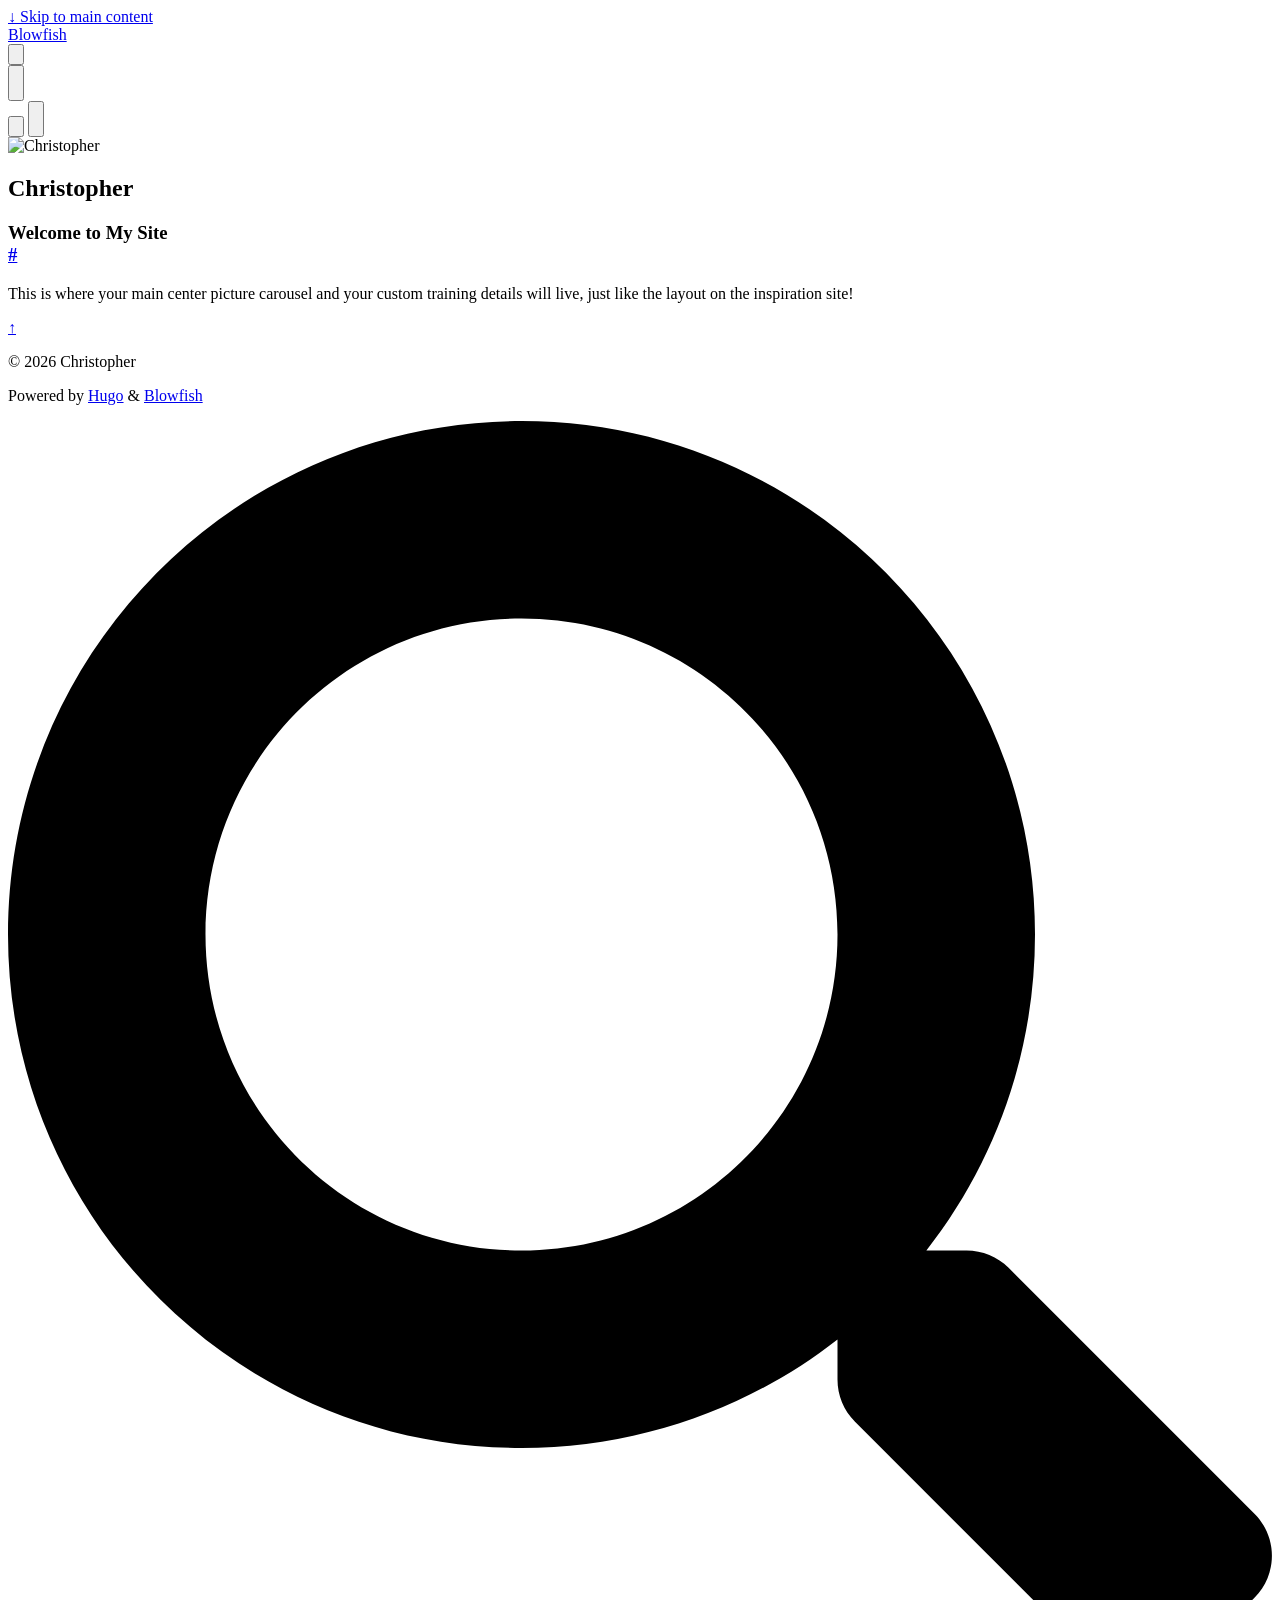
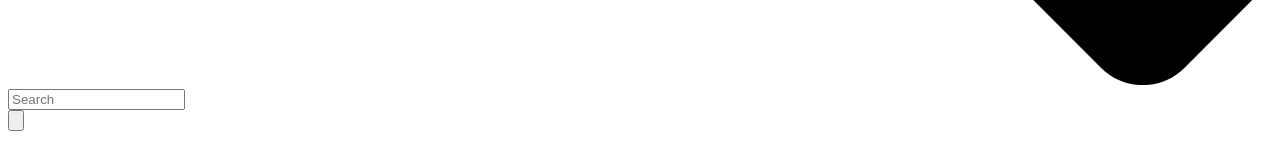
==== public/index.html @ 9a296b33 "Fix configuration and add local profile image" ====
<!doctype html>
<html
  lang="en"
  dir="ltr"
  class="scroll-smooth"
  data-default-appearance="light"
  data-auto-appearance="true"><head>
	<meta name="generator" content="Hugo 0.164.0"><script src="/livereload.js?mindelay=10&amp;v=2&amp;port=1313&amp;path=livereload" data-no-instant defer></script>
  <meta charset="utf-8">
  
    <meta http-equiv="content-language" content="en">
  
  <meta name="viewport" content="width=device-width, initial-scale=1.0">
  <meta http-equiv="X-UA-Compatible" content="ie=edge">
  <meta name="theme-color">

  
  
    <title>Blowfish</title>
    <meta name="title" content="Blowfish">
  

  
  
  
  
  
    
  
    
  
    
  
  
  
  
  
  <link rel="canonical" href="http://localhost:1313/">
  
  

  
  
    <meta name="author" content="Christopher">
  
  

  
  <meta property="og:url" content="http://localhost:1313/">
	<meta property="og:site_name" content="Blowfish">
	<meta property="og:title" content="Home">
	<meta property="og:description" content="Welcome to My Site # This is where your main center picture carousel and your custom training details will live, just like the layout on the inspiration site!">
	<meta property="og:locale" content="en">
	<meta property="og:type" content="website">

  
	<meta name="twitter:card" content="summary">
	<meta name="twitter:title" content="Home">
	<meta name="twitter:description" content="Welcome to My Site # This is where your main center picture carousel and your custom training details will live, just like the layout on the inspiration site!">

  
  
  
  
    
      
    
  
    
      
    
  
    
      
    
  
  
    
  

  
  
  
  
  
  

  

  
  
  
  
  
  
  
  
    
  
  
  <link
    type="text/css"
    rel="stylesheet"
    href="/css/main.bundle.min.8b635699ff201db155d7e239930418611b7de415f50e04c952a897ef057a60acc1a135b3379030909274ceb51225168bdc21ee027c91668514f7a6bb5066d9b6.css"
    integrity="sha512-i2NWmf8gHbFV1&#43;I5kwQYYRt95BX1DgTJUqiX7wV6YKzBoTWzN5AwkJJ0zrUSJRaL3CHuAnyRZoUU96a7UGbZtg==">

  
  
  <script
    type="text/javascript"
    src="/js/appearance.min.764f412f07ea715415e9123a5eb5f355429502d0b760146b9bcab854bc50829dee14488594acd935dfcdc6a0fe7e6d14d7bee914ebb9272b251aa238cb52c4dd.js"
    integrity="sha512-dk9BLwfqcVQV6RI6XrXzVUKVAtC3YBRrm8q4VLxQgp3uFEiFlKzZNd/NxqD&#43;fm0U177pFOu5JyslGqI4y1LE3Q=="></script>
  


  
  
  
  
  
  
    
    <script src="/lib/zoom/zoom.min.umd.a527109b68c082a70f3697716dd72a9d5aa8b545cf800cecbbc7399f2ca6f6e0ce3e431f2062b48bbfa47c9ea42822714060bef309be073f49b9c0e30d318d7b.js" integrity="sha512-pScQm2jAgqcPNpdxbdcqnVqotUXPgAzsu8c5nyym9uDOPkMfIGK0i7&#43;kfJ6kKCJxQGC&#43;8wm&#43;Bz9JucDjDTGNew=="></script>
  

  
  
  
    
  
  
    
    
    
  
  
  
  
  
  
  
    
    <script
      defer
      type="text/javascript"
      id="script-bundle"
      src="/js/main.bundle.min.fef019b6dbf2c8a5f03bde7b069135c4b35fd364d9960a16c6dfafbfbb52e8364310f4bfc6f2374575c0b6fb476219636a8b887a7a81a242326e7d1d33251be5.js"
      integrity="sha512-/vAZttvyyKXwO957BpE1xLNf02TZlgoWxt&#43;vv7tS6DZDEPS/xvI3RXXAtvtHYhljaouIenqBokIybn0dMyUb5Q=="
      data-copy="Copy"
      data-copied="Copied"></script>
  

  
  
























  

  

  

  

  













  
  
    <link rel="apple-touch-icon" sizes="180x180" href="/apple-touch-icon.png">
    <link rel="icon" type="image/png" sizes="32x32" href="/favicon-32x32.png">
    <link rel="icon" type="image/png" sizes="16x16" href="/favicon-16x16.png">
    <link rel="manifest" href="/site.webmanifest">
  

  
  <script type="application/ld+json">
  {
    "@context": "https://schema.org",
    "@type": "WebSite",
    "@id": "http://localhost:1313/",
    "name": "Blowfish",
    
    "inLanguage": "en",
    "url": "http://localhost:1313/",
    
    "publisher" : {
      "@type": "Person",
      "name": "Christopher"
    }
  }
  </script>



  
  

  
  

  
  

  
  
</head>


















  
  <body class="flex flex-col h-screen m-auto leading-7 max-w-7xl px-6 sm:px-14 md:px-24 lg:px-32 text-lg bg-neutral text-neutral-900 dark:bg-neutral-800 dark:text-neutral bf-scrollbar">
    <div id="the-top" class="absolute flex self-center">
      <a
        class="px-3 py-1 text-sm -translate-y-8 rounded-b-lg bg-primary-200 focus:translate-y-0 dark:bg-neutral-600"
        href="#main-content">
        <span class="font-bold text-primary-600 pe-2 dark:text-primary-400">&darr;</span>
        Skip to main content
      </a>
    </div>
    
    
      <div class="main-menu flex items-center w-full gap-2 p-1 pl-0">
  
  
    <a href="/" class="text-base font-medium truncate min-w-0 shrink">
      Blowfish
    </a>
  
  <div class="flex items-center ms-auto">
    <div class="hidden md:flex">
      <nav class="flex items-center gap-x-5 h-12">
  

  

  

  
    <button
      id="search-button"
      aria-label="Search"
      class="text-base bf-icon-color-hover"
      title="Search (/)">
      <span class="relative block icon"><svg aria-hidden="true" focusable="false" data-prefix="fas" data-icon="search" class="svg-inline--fa fa-search fa-w-16" role="img" xmlns="http://www.w3.org/2000/svg" viewBox="0 0 512 512"><path fill="currentColor" d="M505 442.7L405.3 343c-4.5-4.5-10.6-7-17-7H372c27.6-35.3 44-79.7 44-128C416 93.1 322.9 0 208 0S0 93.1 0 208s93.1 208 208 208c48.3 0 92.7-16.4 128-44v16.3c0 6.4 2.5 12.5 7 17l99.7 99.7c9.4 9.4 24.6 9.4 33.9 0l28.3-28.3c9.4-9.4 9.4-24.6.1-34zM208 336c-70.7 0-128-57.2-128-128 0-70.7 57.2-128 128-128 70.7 0 128 57.2 128 128 0 70.7-57.2 128-128 128z"/></svg>
</span>
    </button>
  

  
    <div class="flex items-center">
      <button
        id="appearance-switcher"
        aria-label="Switch to dark appearance"
        type="button"
        class="text-base bf-icon-color-hover"
        title="Switch to dark appearance">
        <div class="flex items-center justify-center dark:hidden">
          <span class="relative block icon"><svg xmlns="http://www.w3.org/2000/svg" viewBox="0 0 512 512"><path fill="currentColor" d="M32 256c0-123.8 100.3-224 223.8-224c11.36 0 29.7 1.668 40.9 3.746c9.616 1.777 11.75 14.63 3.279 19.44C245 86.5 211.2 144.6 211.2 207.8c0 109.7 99.71 193 208.3 172.3c9.561-1.805 16.28 9.324 10.11 16.95C387.9 448.6 324.8 480 255.8 480C132.1 480 32 379.6 32 256z"/></svg>
</span>
        </div>
        <div class="items-center justify-center hidden dark:flex">
          <span class="relative block icon"><svg xmlns="http://www.w3.org/2000/svg" viewBox="0 0 512 512"><path fill="currentColor" d="M256 159.1c-53.02 0-95.1 42.98-95.1 95.1S202.1 351.1 256 351.1s95.1-42.98 95.1-95.1S309 159.1 256 159.1zM509.3 347L446.1 255.1l63.15-91.01c6.332-9.125 1.104-21.74-9.826-23.72l-109-19.7l-19.7-109c-1.975-10.93-14.59-16.16-23.72-9.824L256 65.89L164.1 2.736c-9.125-6.332-21.74-1.107-23.72 9.824L121.6 121.6L12.56 141.3C1.633 143.2-3.596 155.9 2.736 164.1L65.89 256l-63.15 91.01c-6.332 9.125-1.105 21.74 9.824 23.72l109 19.7l19.7 109c1.975 10.93 14.59 16.16 23.72 9.824L256 446.1l91.01 63.15c9.127 6.334 21.75 1.107 23.72-9.822l19.7-109l109-19.7C510.4 368.8 515.6 356.1 509.3 347zM256 383.1c-70.69 0-127.1-57.31-127.1-127.1c0-70.69 57.31-127.1 127.1-127.1s127.1 57.3 127.1 127.1C383.1 326.7 326.7 383.1 256 383.1z"/></svg>
</span>
        </div>
      </button>
    </div>
  
</nav>



    </div>
    <div class="flex md:hidden">
      <div class="flex items-center h-14 gap-4">
  
    <button
      id="search-button-mobile"
      aria-label="Search"
      class="flex items-center justify-center bf-icon-color-hover"
      title="Search (/)">
      <span class="relative block icon"><svg aria-hidden="true" focusable="false" data-prefix="fas" data-icon="search" class="svg-inline--fa fa-search fa-w-16" role="img" xmlns="http://www.w3.org/2000/svg" viewBox="0 0 512 512"><path fill="currentColor" d="M505 442.7L405.3 343c-4.5-4.5-10.6-7-17-7H372c27.6-35.3 44-79.7 44-128C416 93.1 322.9 0 208 0S0 93.1 0 208s93.1 208 208 208c48.3 0 92.7-16.4 128-44v16.3c0 6.4 2.5 12.5 7 17l99.7 99.7c9.4 9.4 24.6 9.4 33.9 0l28.3-28.3c9.4-9.4 9.4-24.6.1-34zM208 336c-70.7 0-128-57.2-128-128 0-70.7 57.2-128 128-128 70.7 0 128 57.2 128 128 0 70.7-57.2 128-128 128z"/></svg>
</span>
    </button>
  

  
    <button
      id="appearance-switcher-mobile"
      type="button"
      aria-label="Switch to dark appearance"
      title="Switch to dark appearance"
      class="flex items-center justify-center text-neutral-900 hover:text-primary-600 dark:text-neutral-200 dark:hover:text-primary-400">
      <div class="dark:hidden">
        <span class="relative block icon"><svg xmlns="http://www.w3.org/2000/svg" viewBox="0 0 512 512"><path fill="currentColor" d="M32 256c0-123.8 100.3-224 223.8-224c11.36 0 29.7 1.668 40.9 3.746c9.616 1.777 11.75 14.63 3.279 19.44C245 86.5 211.2 144.6 211.2 207.8c0 109.7 99.71 193 208.3 172.3c9.561-1.805 16.28 9.324 10.11 16.95C387.9 448.6 324.8 480 255.8 480C132.1 480 32 379.6 32 256z"/></svg>
</span>
      </div>
      <div class="hidden dark:block">
        <span class="relative block icon"><svg xmlns="http://www.w3.org/2000/svg" viewBox="0 0 512 512"><path fill="currentColor" d="M256 159.1c-53.02 0-95.1 42.98-95.1 95.1S202.1 351.1 256 351.1s95.1-42.98 95.1-95.1S309 159.1 256 159.1zM509.3 347L446.1 255.1l63.15-91.01c6.332-9.125 1.104-21.74-9.826-23.72l-109-19.7l-19.7-109c-1.975-10.93-14.59-16.16-23.72-9.824L256 65.89L164.1 2.736c-9.125-6.332-21.74-1.107-23.72 9.824L121.6 121.6L12.56 141.3C1.633 143.2-3.596 155.9 2.736 164.1L65.89 256l-63.15 91.01c-6.332 9.125-1.105 21.74 9.824 23.72l109 19.7l19.7 109c1.975 10.93 14.59 16.16 23.72 9.824L256 446.1l91.01 63.15c9.127 6.334 21.75 1.107 23.72-9.822l19.7-109l109-19.7C510.4 368.8 515.6 356.1 509.3 347zM256 383.1c-70.69 0-127.1-57.31-127.1-127.1c0-70.69 57.31-127.1 127.1-127.1s127.1 57.3 127.1 127.1C383.1 326.7 326.7 383.1 256 383.1z"/></svg>
</span>
      </div>
    </button>
  

  
</div>







    </div>
  </div>
</div>





    
    <div class="relative flex flex-col grow">
      <main id="main-content" class="grow">
        
  
  
    
<article
  class="
    h-full
   flex flex-col items-center justify-center text-center">
  <header class="relative px-1 py-1 flex flex-col items-center mb-3">
    
      
      
        
      
      
        
        
        
          
          
          
        
        <img
          class="mb-2 h-36 w-36 rounded-full"
          width="144"
          height="144"
          alt="Christopher"
          src="/profile_hu_86ba4ed5af280148.jpg"
          data-zoom-src="/profile_hu_39f78ca75b0762de.jpg">
      
    
    <h1 class="text-4xl font-extrabold">
      Christopher
    </h1>
    
    <div class="mt-1 text-2xl">
      

    </div>
  </header>
  <section class="prose dark:prose-invert w-full">
<h3 class="relative group">Welcome to My Site
    <div id="welcome-to-my-site" class="anchor"></div>
    
    <span
        class="absolute top-0 w-6 transition-opacity opacity-0 -start-6 not-prose group-hover:opacity-100 select-none">
        <a class="text-primary-300 dark:text-neutral-700 !no-underline" href="#welcome-to-my-site" aria-label="Anchor">#</a>
    </span>
    
</h3>
<p>This is where your main center picture carousel and your custom training details will live, just like the layout on the inspiration site!</p>
</section>
</article>
<section>
  



</section>

  

        


  






<div
  id="scroll-to-top"
  class="fixed bottom-6 end-6 z-50 transform translate-y-4 opacity-0 duration-200">
  <a
    href="#the-top"
    class="pointer-events-auto flex h-12 w-12 items-center justify-center rounded-full bg-neutral/50 text-xl text-neutral-700 hover:text-primary-600 dark:bg-neutral-800/50 dark:text-neutral dark:hover:text-primary-400"
    aria-label="Scroll to top"
    title="Scroll to top">
    &uarr;
  </a>
</div>

      </main><footer id="site-footer" class="py-10 print:hidden">
  
  
    
  
  <div class="flex items-center justify-between">
    
    
      <p class="text-sm text-neutral-500 dark:text-neutral-400">
          &copy;
          2026
          Christopher
      </p>
    

    
    
      <p class="text-xs text-neutral-500 dark:text-neutral-400">
        
        
        Powered by <a class="hover:underline hover:decoration-primary-400 hover:text-primary-500"
          href="https://gohugo.io/" target="_blank" rel="noopener noreferrer">Hugo</a> &amp; <a class="hover:underline hover:decoration-primary-400 hover:text-primary-500"
          href="https://blowfish.page/" target="_blank" rel="noopener noreferrer">Blowfish</a>
      </p>
    
  </div>
  
    <script>
      mediumZoom(document.querySelectorAll("img:not(.nozoom)"), {
        margin: 24,
        background: "rgba(0,0,0,0.5)",
        scrollOffset: 0,
      });
    </script>
  
  
  
</footer>
<div
  id="search-wrapper"
  class="invisible fixed inset-0 flex h-screen w-screen cursor-default flex-col bg-neutral-500/50 p-4 backdrop-blur-sm dark:bg-neutral-900/50 sm:p-6 md:p-[10vh] lg:p-[12vh] z-500"
  data-url="/">
  <div
    id="search-modal"
    class="flex flex-col w-full max-w-3xl min-h-0 mx-auto border rounded-md shadow-lg top-20 border-neutral-200 bg-neutral dark:border-neutral-700 dark:bg-neutral-800">
    <header class="relative z-10 flex items-center justify-between flex-none px-2">
      <form class="flex items-center flex-auto min-w-0">
        <div class="flex items-center justify-center w-8 h-8 text-neutral-400">
          <span class="relative block icon"><svg aria-hidden="true" focusable="false" data-prefix="fas" data-icon="search" class="svg-inline--fa fa-search fa-w-16" role="img" xmlns="http://www.w3.org/2000/svg" viewBox="0 0 512 512"><path fill="currentColor" d="M505 442.7L405.3 343c-4.5-4.5-10.6-7-17-7H372c27.6-35.3 44-79.7 44-128C416 93.1 322.9 0 208 0S0 93.1 0 208s93.1 208 208 208c48.3 0 92.7-16.4 128-44v16.3c0 6.4 2.5 12.5 7 17l99.7 99.7c9.4 9.4 24.6 9.4 33.9 0l28.3-28.3c9.4-9.4 9.4-24.6.1-34zM208 336c-70.7 0-128-57.2-128-128 0-70.7 57.2-128 128-128 70.7 0 128 57.2 128 128 0 70.7-57.2 128-128 128z"/></svg>
</span>
        </div>
        <input
          type="search"
          id="search-query"
          class="flex flex-auto h-12 mx-1 bg-transparent appearance-none focus:outline-dotted focus:outline-2 focus:outline-transparent"
          placeholder="Search"
          tabindex="0">
      </form>
      <button
        id="close-search-button"
        class="flex items-center justify-center w-8 h-8 text-neutral-700 hover:text-primary-600 dark:text-neutral dark:hover:text-primary-400"
        title="Close (Esc)">
        <span class="relative block icon"><svg xmlns="http://www.w3.org/2000/svg" viewBox="0 0 320 512"><path fill="currentColor" d="M310.6 361.4c12.5 12.5 12.5 32.75 0 45.25C304.4 412.9 296.2 416 288 416s-16.38-3.125-22.62-9.375L160 301.3L54.63 406.6C48.38 412.9 40.19 416 32 416S15.63 412.9 9.375 406.6c-12.5-12.5-12.5-32.75 0-45.25l105.4-105.4L9.375 150.6c-12.5-12.5-12.5-32.75 0-45.25s32.75-12.5 45.25 0L160 210.8l105.4-105.4c12.5-12.5 32.75-12.5 45.25 0s12.5 32.75 0 45.25l-105.4 105.4L310.6 361.4z"/></svg>
</span>
      </button>
    </header>
    <section class="flex-auto px-2 overflow-auto">
      <ul id="search-results">
        
      </ul>
    </section>
  </div>
</div>

    </div>
  </body>
  
</html>
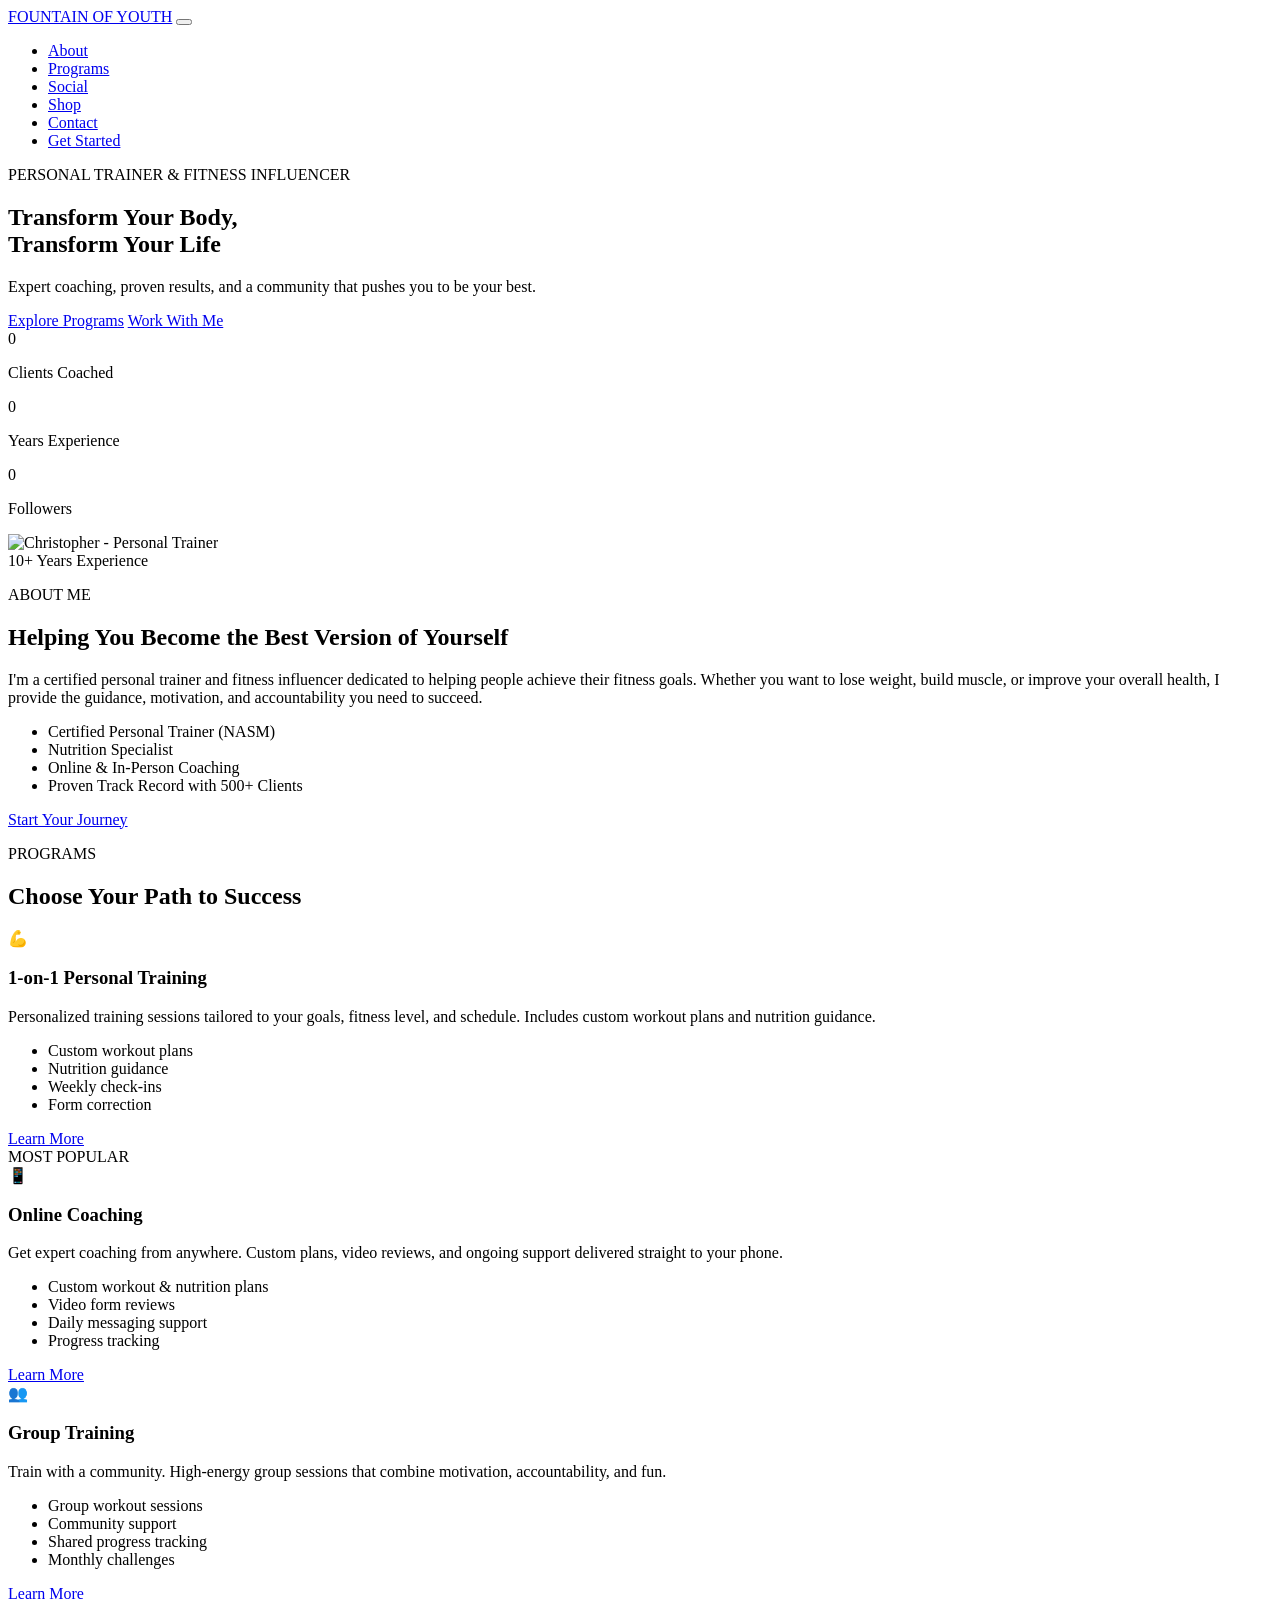
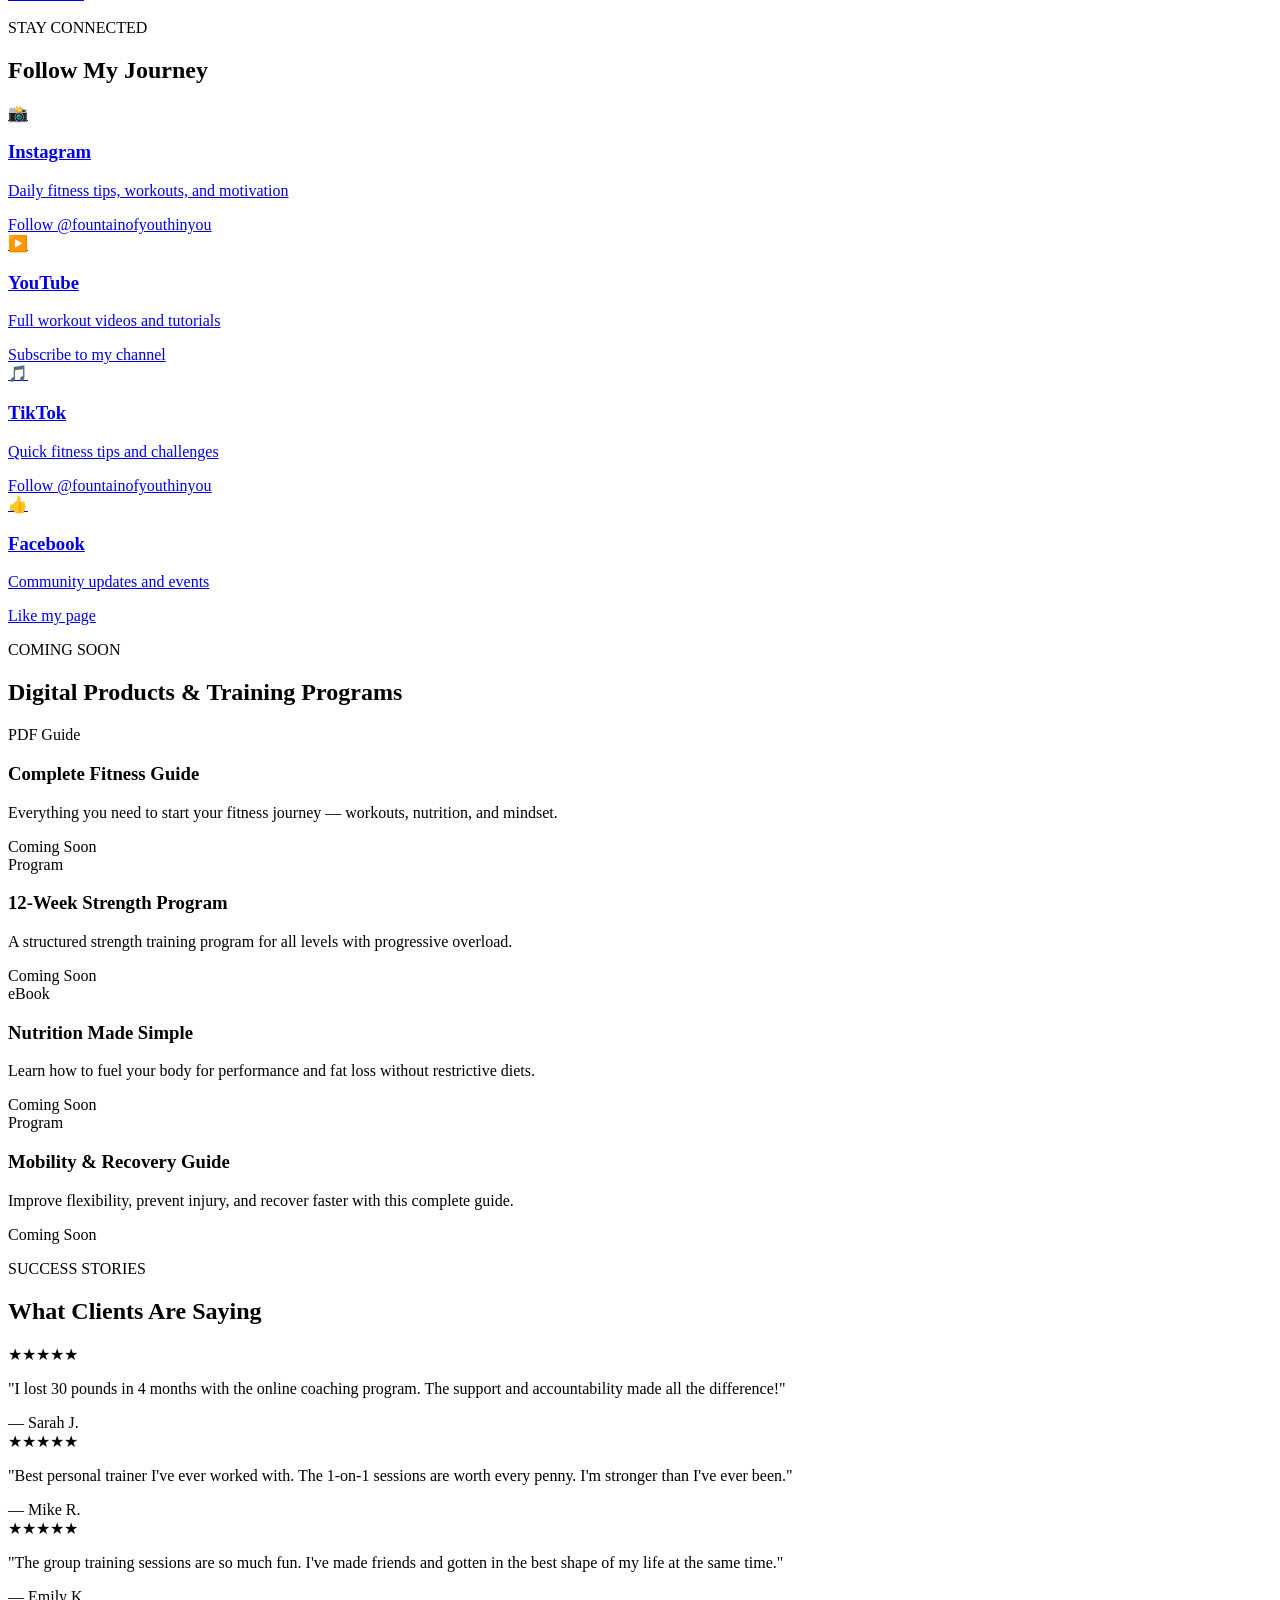
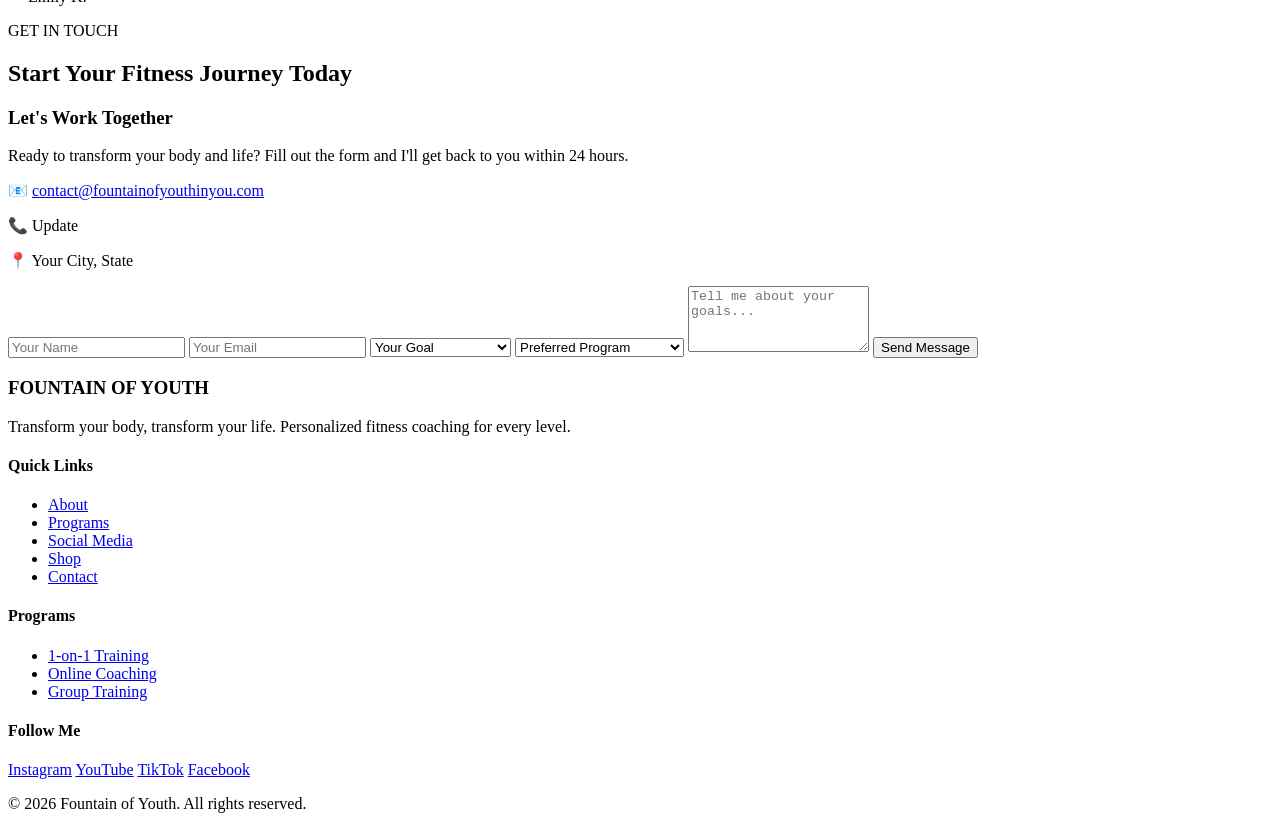
==== commit ef9225c0: "Added profile photo" ====
--- a/public/index.html
+++ b/public/index.html
@@ -1,534 +1,297 @@
-<!doctype html>
-<html
-  lang="en"
-  dir="ltr"
-  class="scroll-smooth"
-  data-default-appearance="light"
-  data-auto-appearance="true"><head>
+<!DOCTYPE html>
+<html lang="en-us">
+<head>
 	<meta name="generator" content="Hugo 0.164.0"><script src="/livereload.js?mindelay=10&amp;v=2&amp;port=1313&amp;path=livereload" data-no-instant defer></script>
-  <meta charset="utf-8">
-  
-    <meta http-equiv="content-language" content="en">
-  
-  <meta name="viewport" content="width=device-width, initial-scale=1.0">
-  <meta http-equiv="X-UA-Compatible" content="ie=edge">
-  <meta name="theme-color">
-
-  
-  
-    <title>Blowfish</title>
-    <meta name="title" content="Blowfish">
-  
-
-  
-  
-  
-  
-  
+    <meta charset="UTF-8">
+    <meta name="viewport" content="width=device-width, initial-scale=1.0">
+    <title>Fountain of Youth In You - Fitness &amp; Personal Training</title>
+    <meta name="description" content="Transform your body, transform your life with personalized fitness coaching.">
+    <link rel="stylesheet" href="/css/style.css">
+    <link href="https://fonts.googleapis.com/css2?family=Inter:wght@300;400;500;600;700;800;900&display=swap" rel="stylesheet">
+</head>
+<body>
+    <header class="site-header">
+    <nav class="nav">
+        <a href="/" class="nav-logo">FOUNTAIN OF YOUTH</a>
+        <button class="nav-toggle" aria-label="Menu" onclick="toggleMenu()">
+            <span></span><span></span><span></span>
+        </button>
+        <ul class="nav-menu" id="navMenu">
+            <li><a href="#about">About</a></li>
+            <li><a href="#programs">Programs</a></li>
+            <li><a href="#social">Social</a></li>
+            <li><a href="#shop">Shop</a></li>
+            <li><a href="#contact">Contact</a></li>
+            <li><a href="#contact" class="nav-cta">Get Started</a></li>
+        </ul>
+    </nav>
+</header>
+
     
-  
-    
-  
-    
-  
-  
-  
-  
-  
-  <link rel="canonical" href="http://localhost:1313/">
-  
-  
-
-  
-  
-    <meta name="author" content="Christopher">
-  
-  
-
-  
-  <meta property="og:url" content="http://localhost:1313/">
-	<meta property="og:site_name" content="Blowfish">
-	<meta property="og:title" content="Home">
-	<meta property="og:description" content="Welcome to My Site # This is where your main center picture carousel and your custom training details will live, just like the layout on the inspiration site!">
-	<meta property="og:locale" content="en">
-	<meta property="og:type" content="website">
-
-  
-	<meta name="twitter:card" content="summary">
-	<meta name="twitter:title" content="Home">
-	<meta name="twitter:description" content="Welcome to My Site # This is where your main center picture carousel and your custom training details will live, just like the layout on the inspiration site!">
-
-  
-  
-  
-  
-    
-      
-    
-  
-    
-      
-    
-  
-    
-      
-    
-  
-  
-    
-  
-
-  
-  
-  
-  
-  
-  
-
-  
-
-  
-  
-  
-  
-  
-  
-  
-  
-    
-  
-  
-  <link
-    type="text/css"
-    rel="stylesheet"
-    href="/css/main.bundle.min.8b635699ff201db155d7e239930418611b7de415f50e04c952a897ef057a60acc1a135b3379030909274ceb51225168bdc21ee027c91668514f7a6bb5066d9b6.css"
-    integrity="sha512-i2NWmf8gHbFV1&#43;I5kwQYYRt95BX1DgTJUqiX7wV6YKzBoTWzN5AwkJJ0zrUSJRaL3CHuAnyRZoUU96a7UGbZtg==">
-
-  
-  
-  <script
-    type="text/javascript"
-    src="/js/appearance.min.764f412f07ea715415e9123a5eb5f355429502d0b760146b9bcab854bc50829dee14488594acd935dfcdc6a0fe7e6d14d7bee914ebb9272b251aa238cb52c4dd.js"
-    integrity="sha512-dk9BLwfqcVQV6RI6XrXzVUKVAtC3YBRrm8q4VLxQgp3uFEiFlKzZNd/NxqD&#43;fm0U177pFOu5JyslGqI4y1LE3Q=="></script>
-  
-
-
-  
-  
-  
-  
-  
-  
-    
-    <script src="/lib/zoom/zoom.min.umd.a527109b68c082a70f3697716dd72a9d5aa8b545cf800cecbbc7399f2ca6f6e0ce3e431f2062b48bbfa47c9ea42822714060bef309be073f49b9c0e30d318d7b.js" integrity="sha512-pScQm2jAgqcPNpdxbdcqnVqotUXPgAzsu8c5nyym9uDOPkMfIGK0i7&#43;kfJ6kKCJxQGC&#43;8wm&#43;Bz9JucDjDTGNew=="></script>
-  
-
-  
-  
-  
-    
-  
-  
-    
-    
-    
-  
-  
-  
-  
-  
-  
-  
-    
-    <script
-      defer
-      type="text/javascript"
-      id="script-bundle"
-      src="/js/main.bundle.min.fef019b6dbf2c8a5f03bde7b069135c4b35fd364d9960a16c6dfafbfbb52e8364310f4bfc6f2374575c0b6fb476219636a8b887a7a81a242326e7d1d33251be5.js"
-      integrity="sha512-/vAZttvyyKXwO957BpE1xLNf02TZlgoWxt&#43;vv7tS6DZDEPS/xvI3RXXAtvtHYhljaouIenqBokIybn0dMyUb5Q=="
-      data-copy="Copy"
-      data-copied="Copied"></script>
-  
-
-  
-  
-
-
-
-
-
-
-
-
-
-
-
-
-
-
-
-
-
-
-
-
-
-
-
-
-  
-
-  
-
-  
-
-  
-
-  
-
-
-
-
-
-
-
-
-
-
-
-
-
-  
-  
-    <link rel="apple-touch-icon" sizes="180x180" href="/apple-touch-icon.png">
-    <link rel="icon" type="image/png" sizes="32x32" href="/favicon-32x32.png">
-    <link rel="icon" type="image/png" sizes="16x16" href="/favicon-16x16.png">
-    <link rel="manifest" href="/site.webmanifest">
-  
-
-  
-  <script type="application/ld+json">
-  {
-    "@context": "https://schema.org",
-    "@type": "WebSite",
-    "@id": "http://localhost:1313/",
-    "name": "Blowfish",
-    
-    "inLanguage": "en",
-    "url": "http://localhost:1313/",
-    
-    "publisher" : {
-      "@type": "Person",
-      "name": "Christopher"
-    }
-  }
-  </script>
-
-
-
-  
-  
-
-  
-  
-
-  
-  
-
-  
-  
-</head>
-
-
-
-
-
-
-
-
-
-
-
-
-
-
-
-
-
-
-  
-  <body class="flex flex-col h-screen m-auto leading-7 max-w-7xl px-6 sm:px-14 md:px-24 lg:px-32 text-lg bg-neutral text-neutral-900 dark:bg-neutral-800 dark:text-neutral bf-scrollbar">
-    <div id="the-top" class="absolute flex self-center">
-      <a
-        class="px-3 py-1 text-sm -translate-y-8 rounded-b-lg bg-primary-200 focus:translate-y-0 dark:bg-neutral-600"
-        href="#main-content">
-        <span class="font-bold text-primary-600 pe-2 dark:text-primary-400">&darr;</span>
-        Skip to main content
-      </a>
-    </div>
-    
-    
-      <div class="main-menu flex items-center w-full gap-2 p-1 pl-0">
-  
-  
-    <a href="/" class="text-base font-medium truncate min-w-0 shrink">
-      Blowfish
-    </a>
-  
-  <div class="flex items-center ms-auto">
-    <div class="hidden md:flex">
-      <nav class="flex items-center gap-x-5 h-12">
-  
-
-  
-
-  
-
-  
-    <button
-      id="search-button"
-      aria-label="Search"
-      class="text-base bf-icon-color-hover"
-      title="Search (/)">
-      <span class="relative block icon"><svg aria-hidden="true" focusable="false" data-prefix="fas" data-icon="search" class="svg-inline--fa fa-search fa-w-16" role="img" xmlns="http://www.w3.org/2000/svg" viewBox="0 0 512 512"><path fill="currentColor" d="M505 442.7L405.3 343c-4.5-4.5-10.6-7-17-7H372c27.6-35.3 44-79.7 44-128C416 93.1 322.9 0 208 0S0 93.1 0 208s93.1 208 208 208c48.3 0 92.7-16.4 128-44v16.3c0 6.4 2.5 12.5 7 17l99.7 99.7c9.4 9.4 24.6 9.4 33.9 0l28.3-28.3c9.4-9.4 9.4-24.6.1-34zM208 336c-70.7 0-128-57.2-128-128 0-70.7 57.2-128 128-128 70.7 0 128 57.2 128 128 0 70.7-57.2 128-128 128z"/></svg>
-</span>
-    </button>
-  
-
-  
-    <div class="flex items-center">
-      <button
-        id="appearance-switcher"
-        aria-label="Switch to dark appearance"
-        type="button"
-        class="text-base bf-icon-color-hover"
-        title="Switch to dark appearance">
-        <div class="flex items-center justify-center dark:hidden">
-          <span class="relative block icon"><svg xmlns="http://www.w3.org/2000/svg" viewBox="0 0 512 512"><path fill="currentColor" d="M32 256c0-123.8 100.3-224 223.8-224c11.36 0 29.7 1.668 40.9 3.746c9.616 1.777 11.75 14.63 3.279 19.44C245 86.5 211.2 144.6 211.2 207.8c0 109.7 99.71 193 208.3 172.3c9.561-1.805 16.28 9.324 10.11 16.95C387.9 448.6 324.8 480 255.8 480C132.1 480 32 379.6 32 256z"/></svg>
-</span>
-        </div>
-        <div class="items-center justify-center hidden dark:flex">
-          <span class="relative block icon"><svg xmlns="http://www.w3.org/2000/svg" viewBox="0 0 512 512"><path fill="currentColor" d="M256 159.1c-53.02 0-95.1 42.98-95.1 95.1S202.1 351.1 256 351.1s95.1-42.98 95.1-95.1S309 159.1 256 159.1zM509.3 347L446.1 255.1l63.15-91.01c6.332-9.125 1.104-21.74-9.826-23.72l-109-19.7l-19.7-109c-1.975-10.93-14.59-16.16-23.72-9.824L256 65.89L164.1 2.736c-9.125-6.332-21.74-1.107-23.72 9.824L121.6 121.6L12.56 141.3C1.633 143.2-3.596 155.9 2.736 164.1L65.89 256l-63.15 91.01c-6.332 9.125-1.105 21.74 9.824 23.72l109 19.7l19.7 109c1.975 10.93 14.59 16.16 23.72 9.824L256 446.1l91.01 63.15c9.127 6.334 21.75 1.107 23.72-9.822l19.7-109l109-19.7C510.4 368.8 515.6 356.1 509.3 347zM256 383.1c-70.69 0-127.1-57.31-127.1-127.1c0-70.69 57.31-127.1 127.1-127.1s127.1 57.3 127.1 127.1C383.1 326.7 326.7 383.1 256 383.1z"/></svg>
-</span>
-        </div>
-      </button>
-    </div>
-  
-</nav>
-
-
-
-    </div>
-    <div class="flex md:hidden">
-      <div class="flex items-center h-14 gap-4">
-  
-    <button
-      id="search-button-mobile"
-      aria-label="Search"
-      class="flex items-center justify-center bf-icon-color-hover"
-      title="Search (/)">
-      <span class="relative block icon"><svg aria-hidden="true" focusable="false" data-prefix="fas" data-icon="search" class="svg-inline--fa fa-search fa-w-16" role="img" xmlns="http://www.w3.org/2000/svg" viewBox="0 0 512 512"><path fill="currentColor" d="M505 442.7L405.3 343c-4.5-4.5-10.6-7-17-7H372c27.6-35.3 44-79.7 44-128C416 93.1 322.9 0 208 0S0 93.1 0 208s93.1 208 208 208c48.3 0 92.7-16.4 128-44v16.3c0 6.4 2.5 12.5 7 17l99.7 99.7c9.4 9.4 24.6 9.4 33.9 0l28.3-28.3c9.4-9.4 9.4-24.6.1-34zM208 336c-70.7 0-128-57.2-128-128 0-70.7 57.2-128 128-128 70.7 0 128 57.2 128 128 0 70.7-57.2 128-128 128z"/></svg>
-</span>
-    </button>
-  
-
-  
-    <button
-      id="appearance-switcher-mobile"
-      type="button"
-      aria-label="Switch to dark appearance"
-      title="Switch to dark appearance"
-      class="flex items-center justify-center text-neutral-900 hover:text-primary-600 dark:text-neutral-200 dark:hover:text-primary-400">
-      <div class="dark:hidden">
-        <span class="relative block icon"><svg xmlns="http://www.w3.org/2000/svg" viewBox="0 0 512 512"><path fill="currentColor" d="M32 256c0-123.8 100.3-224 223.8-224c11.36 0 29.7 1.668 40.9 3.746c9.616 1.777 11.75 14.63 3.279 19.44C245 86.5 211.2 144.6 211.2 207.8c0 109.7 99.71 193 208.3 172.3c9.561-1.805 16.28 9.324 10.11 16.95C387.9 448.6 324.8 480 255.8 480C132.1 480 32 379.6 32 256z"/></svg>
-</span>
-      </div>
-      <div class="hidden dark:block">
-        <span class="relative block icon"><svg xmlns="http://www.w3.org/2000/svg" viewBox="0 0 512 512"><path fill="currentColor" d="M256 159.1c-53.02 0-95.1 42.98-95.1 95.1S202.1 351.1 256 351.1s95.1-42.98 95.1-95.1S309 159.1 256 159.1zM509.3 347L446.1 255.1l63.15-91.01c6.332-9.125 1.104-21.74-9.826-23.72l-109-19.7l-19.7-109c-1.975-10.93-14.59-16.16-23.72-9.824L256 65.89L164.1 2.736c-9.125-6.332-21.74-1.107-23.72 9.824L121.6 121.6L12.56 141.3C1.633 143.2-3.596 155.9 2.736 164.1L65.89 256l-63.15 91.01c-6.332 9.125-1.105 21.74 9.824 23.72l109 19.7l19.7 109c1.975 10.93 14.59 16.16 23.72 9.824L256 446.1l91.01 63.15c9.127 6.334 21.75 1.107 23.72-9.822l19.7-109l109-19.7C510.4 368.8 515.6 356.1 509.3 347zM256 383.1c-70.69 0-127.1-57.31-127.1-127.1c0-70.69 57.31-127.1 127.1-127.1s127.1 57.3 127.1 127.1C383.1 326.7 326.7 383.1 256 383.1z"/></svg>
-</span>
-      </div>
-    </button>
-  
-
-  
-</div>
-
-
-
-
-
-
-
-    </div>
-  </div>
-</div>
-
-
-
-
-
-    
-    <div class="relative flex flex-col grow">
-      <main id="main-content" class="grow">
-        
-  
-  
-    
-<article
-  class="
-    h-full
-   flex flex-col items-center justify-center text-center">
-  <header class="relative px-1 py-1 flex flex-col items-center mb-3">
-    
-      
-      
-        
-      
-      
-        
-        
-        
-          
-          
-          
-        
-        <img
-          class="mb-2 h-36 w-36 rounded-full"
-          width="144"
-          height="144"
-          alt="Christopher"
-          src="/profile_hu_86ba4ed5af280148.jpg"
-          data-zoom-src="/profile_hu_39f78ca75b0762de.jpg">
-      
-    
-    <h1 class="text-4xl font-extrabold">
-      Christopher
-    </h1>
-    
-    <div class="mt-1 text-2xl">
-      
-
-    </div>
-  </header>
-  <section class="prose dark:prose-invert w-full">
-<h3 class="relative group">Welcome to My Site
-    <div id="welcome-to-my-site" class="anchor"></div>
-    
-    <span
-        class="absolute top-0 w-6 transition-opacity opacity-0 -start-6 not-prose group-hover:opacity-100 select-none">
-        <a class="text-primary-300 dark:text-neutral-700 !no-underline" href="#welcome-to-my-site" aria-label="Anchor">#</a>
-    </span>
-    
-</h3>
-<p>This is where your main center picture carousel and your custom training details will live, just like the layout on the inspiration site!</p>
-</section>
-</article>
-<section>
-  
-
-
-
-</section>
-
-  
-
-        
-
-
-  
-
-
-
-
-
-
-<div
-  id="scroll-to-top"
-  class="fixed bottom-6 end-6 z-50 transform translate-y-4 opacity-0 duration-200">
-  <a
-    href="#the-top"
-    class="pointer-events-auto flex h-12 w-12 items-center justify-center rounded-full bg-neutral/50 text-xl text-neutral-700 hover:text-primary-600 dark:bg-neutral-800/50 dark:text-neutral dark:hover:text-primary-400"
-    aria-label="Scroll to top"
-    title="Scroll to top">
-    &uarr;
-  </a>
-</div>
-
-      </main><footer id="site-footer" class="py-10 print:hidden">
-  
-  
-    
-  
-  <div class="flex items-center justify-between">
-    
-    
-      <p class="text-sm text-neutral-500 dark:text-neutral-400">
-          &copy;
-          2026
-          Christopher
-      </p>
-    
-
-    
-    
-      <p class="text-xs text-neutral-500 dark:text-neutral-400">
-        
-        
-        Powered by <a class="hover:underline hover:decoration-primary-400 hover:text-primary-500"
-          href="https://gohugo.io/" target="_blank" rel="noopener noreferrer">Hugo</a> &amp; <a class="hover:underline hover:decoration-primary-400 hover:text-primary-500"
-          href="https://blowfish.page/" target="_blank" rel="noopener noreferrer">Blowfish</a>
-      </p>
-    
-  </div>
-  
-    <script>
-      mediumZoom(document.querySelectorAll("img:not(.nozoom)"), {
-        margin: 24,
-        background: "rgba(0,0,0,0.5)",
-        scrollOffset: 0,
-      });
-    </script>
-  
-  
-  
+
+
+<section class="hero">
+    <div class="hero-overlay"></div>
+    <div class="hero-content">
+        <p class="hero-tag">PERSONAL TRAINER & FITNESS INFLUENCER</p>
+        <h1>Transform Your Body,<br><span>Transform Your Life</span></h1>
+        <p class="hero-sub">Expert coaching, proven results, and a community that pushes you to be your best.</p>
+        <div class="hero-cta">
+            <a href="#programs" class="btn btn-primary">Explore Programs</a>
+            <a href="#contact" class="btn btn-outline">Work With Me</a>
+        </div>
+        <div class="hero-stats">
+            <div class="stat"><span class="stat-num" data-target="30">0</span><p>Clients Coached</p></div>
+            <div class="stat"><span class="stat-num" data-target="30">0</span><p>Years Experience</p></div>
+            <div class="stat"><span class="stat-num" data-target="150">0</span><p>Followers</p></div>
+        </div>
+    </div>
+</section>
+
+
+<section id="about" class="about">
+    <div class="container">
+        <div class="about-grid">
+            <div class="about-img">
+                <img src="/mainselfie.jpg" alt="Christopher - Personal Trainer" class="about-photo">
+
+                <div class="about-badge">10+ Years Experience</div>
+            </div>
+            <div class="about-text">
+                <p class="section-tag">ABOUT ME</p>
+                <h2>Helping You Become the Best Version of Yourself</h2>
+                <p>I'm a certified personal trainer and fitness influencer dedicated to helping people achieve their fitness goals. Whether you want to lose weight, build muscle, or improve your overall health, I provide the guidance, motivation, and accountability you need to succeed.</p>
+                <ul class="about-list">
+                    <li>Certified Personal Trainer (NASM)</li>
+                    <li>Nutrition Specialist</li>
+                    <li>Online & In-Person Coaching</li>
+                    <li>Proven Track Record with 500+ Clients</li>
+                </ul>
+                <a href="#contact" class="btn btn-primary">Start Your Journey</a>
+            </div>
+        </div>
+    </div>
+</section>
+
+
+<section id="programs" class="programs">
+    <div class="container">
+        <p class="section-tag center">PROGRAMS</p>
+        <h2 class="section-title center">Choose Your Path to Success</h2>
+        <div class="programs-grid">
+            <div class="program-card">
+                <div class="program-icon">💪</div>
+                <h3>1-on-1 Personal Training</h3>
+                <p>Personalized training sessions tailored to your goals, fitness level, and schedule. Includes custom workout plans and nutrition guidance.</p>
+                <ul>
+                    <li>Custom workout plans</li>
+                    <li>Nutrition guidance</li>
+                    <li>Weekly check-ins</li>
+                    <li>Form correction</li>
+                </ul>
+                <a href="#contact" class="btn btn-outline">Learn More</a>
+            </div>
+            <div class="program-card featured">
+                <div class="program-badge">MOST POPULAR</div>
+                <div class="program-icon">📱</div>
+                <h3>Online Coaching</h3>
+                <p>Get expert coaching from anywhere. Custom plans, video reviews, and ongoing support delivered straight to your phone.</p>
+                <ul>
+                    <li>Custom workout & nutrition plans</li>
+                    <li>Video form reviews</li>
+                    <li>Daily messaging support</li>
+                    <li>Progress tracking</li>
+                </ul>
+                <a href="#contact" class="btn btn-primary">Learn More</a>
+            </div>
+            <div class="program-card">
+                <div class="program-icon">👥</div>
+                <h3>Group Training</h3>
+                <p>Train with a community. High-energy group sessions that combine motivation, accountability, and fun.</p>
+                <ul>
+                    <li>Group workout sessions</li>
+                    <li>Community support</li>
+                    <li>Shared progress tracking</li>
+                    <li>Monthly challenges</li>
+                </ul>
+                <a href="#contact" class="btn btn-outline">Learn More</a>
+            </div>
+        </div>
+    </div>
+</section>
+
+
+<section id="social" class="social">
+    <div class="container">
+        <p class="section-tag center">STAY CONNECTED</p>
+        <h2 class="section-title center">Follow My Journey</h2>
+        <div class="social-grid">
+            <a href="https://www.instagram.com/fountainofyouthinyou/" target="_blank" class="social-card">
+                <div class="social-icon">📸</div>
+                <h3>Instagram</h3>
+                <p>Daily fitness tips, workouts, and motivation</p>
+                <span class="social-followers">Follow @fountainofyouthinyou</span>
+            </a>
+            <a href="https://youtube.com/@fountainofyouthinyou6786?si=TJpiwn9Isnde-RTt" target="_blank" class="social-card">
+                <div class="social-icon">▶️</div>
+                <h3>YouTube</h3>
+                <p>Full workout videos and tutorials</p>
+                <span class="social-followers">Subscribe to my channel</span>
+            </a>
+            <a href="https://www.tiktok.com/t/ZTSEHpBbj/" target="_blank" class="social-card">
+                <div class="social-icon">🎵</div>
+                <h3>TikTok</h3>
+                <p>Quick fitness tips and challenges</p>
+                <span class="social-followers">Follow @fountainofyouthinyou</span>
+            </a>
+            <a href="https://www.facebook.com/share/1Hvw2neMJc/" target="_blank" class="social-card">
+                <div class="social-icon">👍</div>
+                <h3>Facebook</h3>
+                <p>Community updates and events</p>
+                <span class="social-followers">Like my page</span>
+            </a>
+        </div>
+    </div>
+</section>
+
+
+<section id="shop" class="shop">
+    <div class="container">
+        <p class="section-tag center">COMING SOON</p>
+        <h2 class="section-title center">Digital Products & Training Programs</h2>
+        <div class="shop-grid">
+            <div class="shop-card">
+                <div class="shop-badge">PDF Guide</div>
+                <h3>Complete Fitness Guide</h3>
+                <p>Everything you need to start your fitness journey — workouts, nutrition, and mindset.</p>
+                <span class="shop-status">Coming Soon</span>
+            </div>
+            <div class="shop-card">
+                <div class="shop-badge">Program</div>
+                <h3>12-Week Strength Program</h3>
+                <p>A structured strength training program for all levels with progressive overload.</p>
+                <span class="shop-status">Coming Soon</span>
+            </div>
+            <div class="shop-card">
+                <div class="shop-badge">eBook</div>
+                <h3>Nutrition Made Simple</h3>
+                <p>Learn how to fuel your body for performance and fat loss without restrictive diets.</p>
+                <span class="shop-status">Coming Soon</span>
+            </div>
+            <div class="shop-card">
+                <div class="shop-badge">Program</div>
+                <h3>Mobility & Recovery Guide</h3>
+                <p>Improve flexibility, prevent injury, and recover faster with this complete guide.</p>
+                <span class="shop-status">Coming Soon</span>
+            </div>
+        </div>
+    </div>
+</section>
+
+
+<section class="testimonials">
+    <div class="container">
+        <p class="section-tag center">SUCCESS STORIES</p>
+        <h2 class="section-title center">What Clients Are Saying</h2>
+        <div class="testimonials-grid">
+            <div class="testimonial-card">
+                <div class="testimonial-stars">★★★★★</div>
+                <p>"I lost 30 pounds in 4 months with the online coaching program. The support and accountability made all the difference!"</p>
+                <div class="testimonial-author">— Sarah J.</div>
+            </div>
+            <div class="testimonial-card">
+                <div class="testimonial-stars">★★★★★</div>
+                <p>"Best personal trainer I've ever worked with. The 1-on-1 sessions are worth every penny. I'm stronger than I've ever been."</p>
+                <div class="testimonial-author">— Mike R.</div>
+            </div>
+            <div class="testimonial-card">
+                <div class="testimonial-stars">★★★★★</div>
+                <p>"The group training sessions are so much fun. I've made friends and gotten in the best shape of my life at the same time."</p>
+                <div class="testimonial-author">— Emily K.</div>
+            </div>
+        </div>
+    </div>
+</section>
+
+
+<section id="contact" class="contact">
+    <div class="container">
+        <p class="section-tag center">GET IN TOUCH</p>
+        <h2 class="section-title center">Start Your Fitness Journey Today</h2>
+        <div class="contact-grid">
+            <div class="contact-info">
+                <h3>Let's Work Together</h3>
+                <p>Ready to transform your body and life? Fill out the form and I'll get back to you within 24 hours.</p>
+                <div class="contact-details">
+                    <p>📧 <a href="mailto:contact@fountainofyouthinyou.com">contact@fountainofyouthinyou.com</a></p>
+                    <p>📞 Update</p>
+                    <p>📍 Your City, State</p>
+                </div>
+            </div>
+            <form class="contact-form" onsubmit="handleSubmit(event)">
+                <input type="text" placeholder="Your Name" required>
+                <input type="email" placeholder="Your Email" required>
+                <select required>
+                    <option value="">Your Goal</option>
+                    <option>Weight Loss</option>
+                    <option>Muscle Building</option>
+                    <option>General Fitness</option>
+                    <option>Sports Performance</option>
+                </select>
+                <select required>
+                    <option value="">Preferred Program</option>
+                    <option>1-on-1 Personal Training</option>
+                    <option>Online Coaching</option>
+                    <option>Group Training</option>
+                </select>
+                <textarea placeholder="Tell me about your goals..." rows="4"></textarea>
+                <button type="submit" class="btn btn-primary">Send Message</button>
+                <p class="form-success" id="formSuccess" style="display:none;">✅ Thanks! I'll be in touch soon.</p>
+            </form>
+        </div>
+    </div>
+</section>
+
+
+    <footer class="site-footer">
+    <div class="footer-container">
+        <div class="footer-col">
+            <h3>FOUNTAIN OF YOUTH</h3>
+            <p>Transform your body, transform your life. Personalized fitness coaching for every level.</p>
+        </div>
+        <div class="footer-col">
+            <h4>Quick Links</h4>
+            <ul>
+                <li><a href="#about">About</a></li>
+                <li><a href="#programs">Programs</a></li>
+                <li><a href="#social">Social Media</a></li>
+                <li><a href="#shop">Shop</a></li>
+                <li><a href="#contact">Contact</a></li>
+            </ul>
+        </div>
+        <div class="footer-col">
+            <h4>Programs</h4>
+            <ul>
+                <li><a href="#programs">1-on-1 Training</a></li>
+                <li><a href="#programs">Online Coaching</a></li>
+                <li><a href="#programs">Group Training</a></li>
+            </ul>
+        </div>
+        <div class="footer-col">
+            <h4>Follow Me</h4>
+            <div class="footer-social">
+                <a href="https://www.instagram.com/fountainofyouthinyou/" target="_blank">Instagram</a>
+                <a href="https://youtube.com/@fountainofyouthinyou6786?si=TJpiwn9Isnde-RTt" target="_blank">YouTube</a>
+                <a href="https://www.tiktok.com/t/ZTSEHpBbj/" target="_blank">TikTok</a>
+                <a href="https://www.facebook.com/share/1Hvw2neMJc/" target="_blank">Facebook</a>
+            </div>
+        </div>
+    </div>
+    <div class="footer-bottom">
+        <p>&copy; 2026 Fountain of Youth. All rights reserved.</p>
+    </div>
 </footer>
-<div
-  id="search-wrapper"
-  class="invisible fixed inset-0 flex h-screen w-screen cursor-default flex-col bg-neutral-500/50 p-4 backdrop-blur-sm dark:bg-neutral-900/50 sm:p-6 md:p-[10vh] lg:p-[12vh] z-500"
-  data-url="/">
-  <div
-    id="search-modal"
-    class="flex flex-col w-full max-w-3xl min-h-0 mx-auto border rounded-md shadow-lg top-20 border-neutral-200 bg-neutral dark:border-neutral-700 dark:bg-neutral-800">
-    <header class="relative z-10 flex items-center justify-between flex-none px-2">
-      <form class="flex items-center flex-auto min-w-0">
-        <div class="flex items-center justify-center w-8 h-8 text-neutral-400">
-          <span class="relative block icon"><svg aria-hidden="true" focusable="false" data-prefix="fas" data-icon="search" class="svg-inline--fa fa-search fa-w-16" role="img" xmlns="http://www.w3.org/2000/svg" viewBox="0 0 512 512"><path fill="currentColor" d="M505 442.7L405.3 343c-4.5-4.5-10.6-7-17-7H372c27.6-35.3 44-79.7 44-128C416 93.1 322.9 0 208 0S0 93.1 0 208s93.1 208 208 208c48.3 0 92.7-16.4 128-44v16.3c0 6.4 2.5 12.5 7 17l99.7 99.7c9.4 9.4 24.6 9.4 33.9 0l28.3-28.3c9.4-9.4 9.4-24.6.1-34zM208 336c-70.7 0-128-57.2-128-128 0-70.7 57.2-128 128-128 70.7 0 128 57.2 128 128 0 70.7-57.2 128-128 128z"/></svg>
-</span>
-        </div>
-        <input
-          type="search"
-          id="search-query"
-          class="flex flex-auto h-12 mx-1 bg-transparent appearance-none focus:outline-dotted focus:outline-2 focus:outline-transparent"
-          placeholder="Search"
-          tabindex="0">
-      </form>
-      <button
-        id="close-search-button"
-        class="flex items-center justify-center w-8 h-8 text-neutral-700 hover:text-primary-600 dark:text-neutral dark:hover:text-primary-400"
-        title="Close (Esc)">
-        <span class="relative block icon"><svg xmlns="http://www.w3.org/2000/svg" viewBox="0 0 320 512"><path fill="currentColor" d="M310.6 361.4c12.5 12.5 12.5 32.75 0 45.25C304.4 412.9 296.2 416 288 416s-16.38-3.125-22.62-9.375L160 301.3L54.63 406.6C48.38 412.9 40.19 416 32 416S15.63 412.9 9.375 406.6c-12.5-12.5-12.5-32.75 0-45.25l105.4-105.4L9.375 150.6c-12.5-12.5-12.5-32.75 0-45.25s32.75-12.5 45.25 0L160 210.8l105.4-105.4c12.5-12.5 32.75-12.5 45.25 0s12.5 32.75 0 45.25l-105.4 105.4L310.6 361.4z"/></svg>
-</span>
-      </button>
-    </header>
-    <section class="flex-auto px-2 overflow-auto">
-      <ul id="search-results">
-        
-      </ul>
-    </section>
-  </div>
-</div>
-
-    </div>
-  </body>
-  
+
+    <script src="/js/main.js"></script>
+</body>
 </html>
